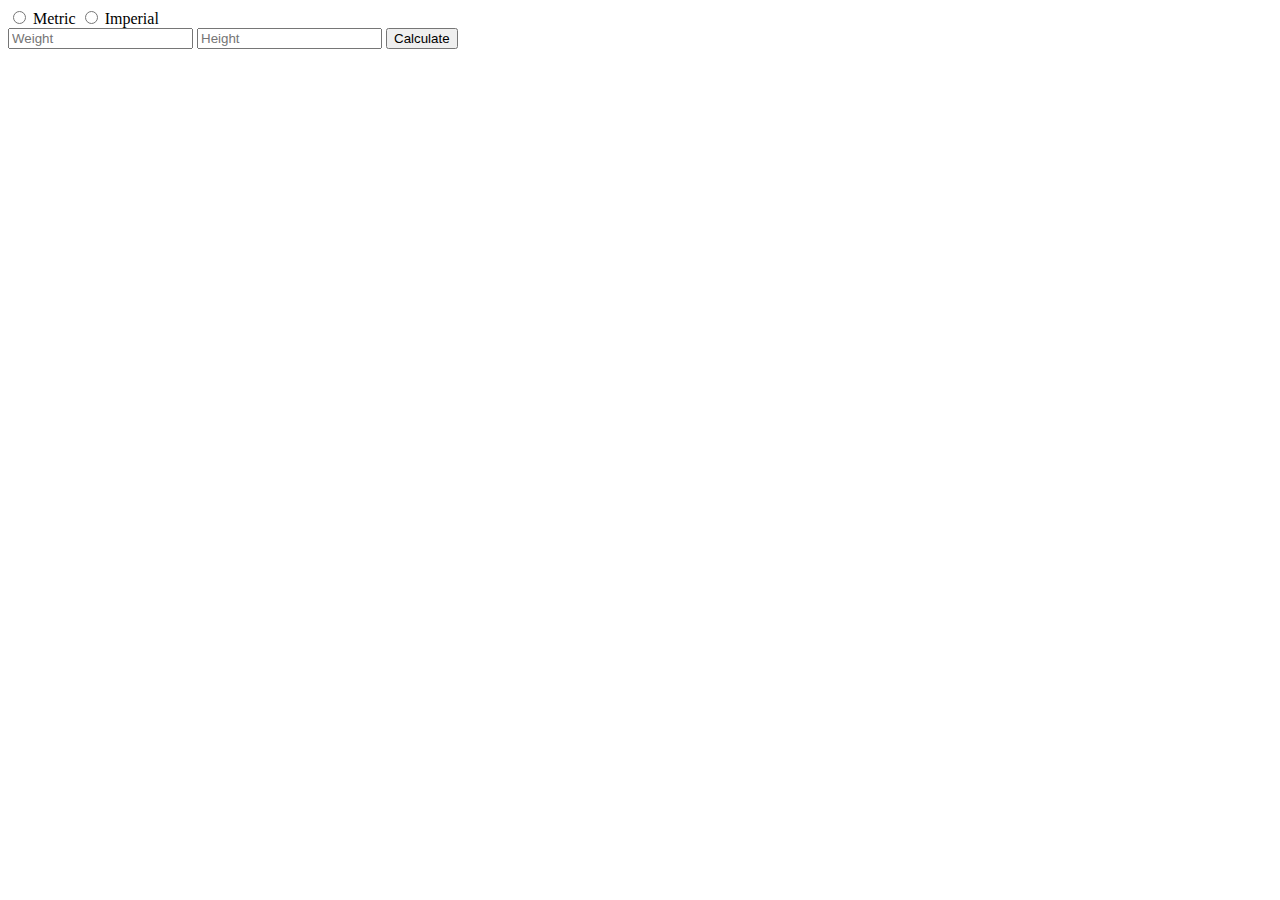
==== index.html @ 7e93a769 "added bootstrap framework" ====
<!DOCTYPE html>
<html>

<head>
  <meta charset="utf-8">
  <title></title>
  <script src="src/person.js"></script>
  <script src="src/bmi_calculator.js"></script>
  <script src='https://code.jquery.com/jquery-2.1.4.js'></script>
</head>

<body>
  <input type="radio" name="unit" value="Metric" id="Metric"> Metric
  <input type="radio" name="unit" value="Imperial" id="Imperial"> Imperial
  <form>
    <input type="text" id="weight" placeholder="Weight">
    <input type="text" id="height" placeholder="Height">
    <input type="button" id="calculate" value="Calculate">
  </form>
  <div>
    <span id="display_value"></span>
    <span id="display_message"></span>

  </div>
</body>

<script type="text/javascript">
  $(document).ready(function() {
    $('#calculate').click(function() {
      var w = parseFloat($('#weight').val());
      var h = parseFloat($('#height').val());
      var person_metric = new Person({
        weight: w,
        height: h
      });
      if ($("#Metric").prop("checked")) {
        person_metric.calculate_bmi('metric');
      } else {
        person_metric.calculate_bmi('imperial');
      }
      $('#display_value').html('Your BMI is ' + person_metric.bmiValue);
      $('#display_message').html('and you are ' + person_metric.bmiMessage);
    });
  });
</script>

</html>
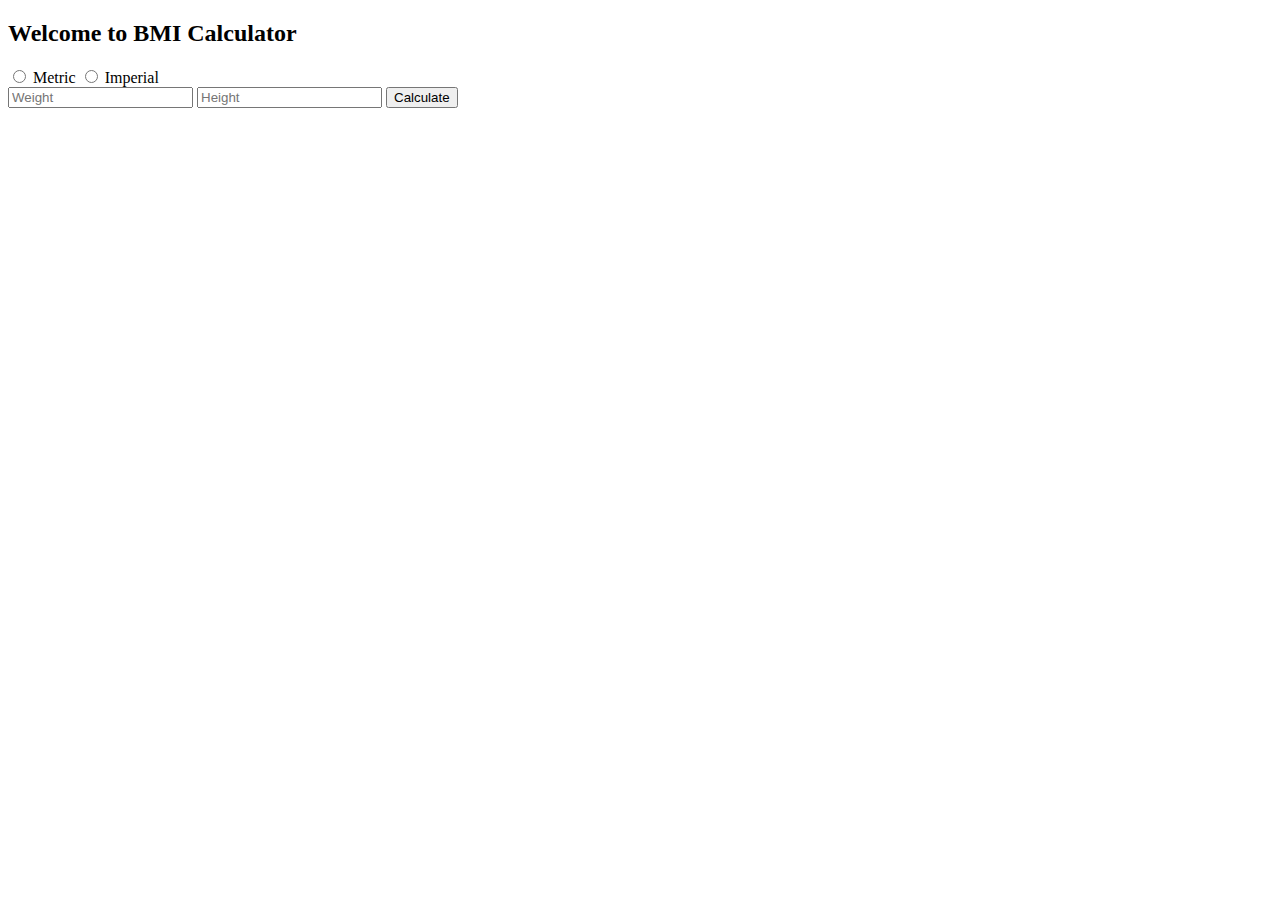
==== commit 4b7dbfeb: "added stylesheet" ====
--- a/index.html
+++ b/index.html
@@ -3,13 +3,15 @@
 
 <head>
   <meta charset="utf-8">
-  <title></title>
+  <title>BMI Calculator</title>
+  <link rel="stylesheet" href="css/style_sheet.css" />
   <script src="src/person.js"></script>
   <script src="src/bmi_calculator.js"></script>
   <script src='https://code.jquery.com/jquery-2.1.4.js'></script>
 </head>
 
 <body>
+  <h2> Welcome to BMI Calculator </h2>
   <input type="radio" name="unit" value="Metric" id="Metric"> Metric
   <input type="radio" name="unit" value="Imperial" id="Imperial"> Imperial
   <form>
--- a/css/style_sheet.css
+++ b/css/style_sheet.css
@@ -0,0 +1,17 @@
+body {
+    background-color: white;
+}
+h2 {
+    color: black;
+}
+p {
+    color:
+}
+
+body.container {
+  width: 100%;
+  padding-right: center;
+  padding-left: center;
+  margin-right: auto;
+  margin-left: auto;
+}
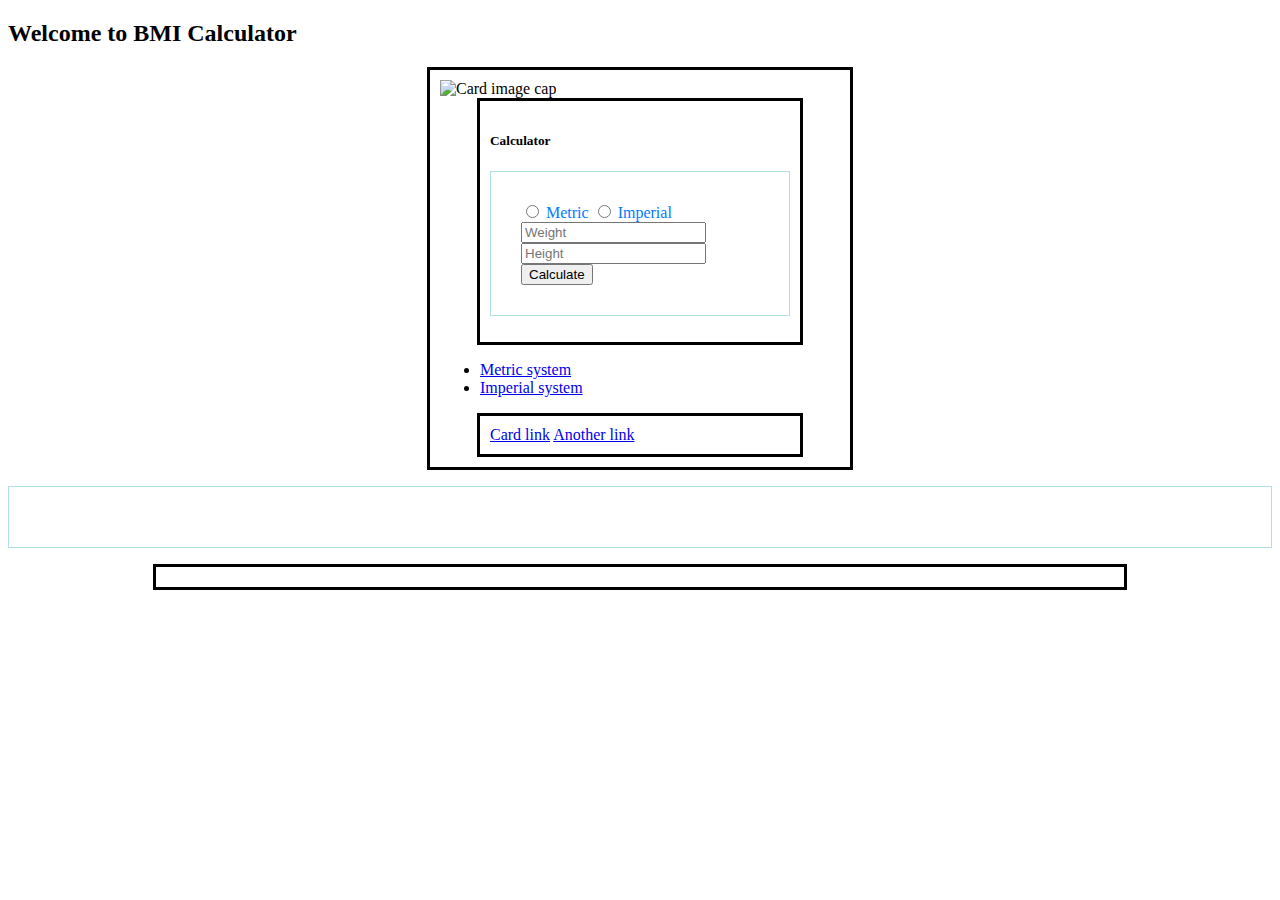
==== commit 4a678bca: "additional style sheet formatting" ====
--- a/index.html
+++ b/index.html
@@ -12,13 +12,39 @@
 
 <body>
   <h2> Welcome to BMI Calculator </h2>
-  <input type="radio" name="unit" value="Metric" id="Metric"> Metric
-  <input type="radio" name="unit" value="Imperial" id="Imperial"> Imperial
-  <form>
+    <div class="card" style="width: 25rem;">
+      <img class="card-img-top" src="" alt="Card image cap">
+      <div class="card-body">
+        <h5 class="card-title">Calculator</h5>
+        <p class="card-text">
+          <input type="radio" name="unit" value="Metric" id="Metric"> Metric
+          <input type="radio" name="unit" value="Imperial" id="Imperial"> Imperial <br>
+          <input type="text" id="weight" placeholder="Weight">
+          <input type="text" id="height" placeholder="Height"> <br>
+          <input type="button" id="calculate" value="Calculate">
+
+        </p>
+      </div>
+      <ul class="list-group list-group-flush">
+        <li class="list-group-item"> <a href="https://en.wikipedia.org/wiki/Metric"
+          target= "_blank">Metric system</a> </li>
+        <li class="list-group-item"> <a href="https://en.wikipedia.org/wiki/Imperial_units"
+          target= "_blank">Imperial system</a></li>
+      </ul>
+      <div class="card-body">
+        <a href="#" class="card-link">Card link</a>
+        <a href="#" class="card-link">Another link</a>
+  </div>
+</div>
+  <p>
+  </p>
+  <!--<input type="radio" name="unit" value="Metric" id="Metric"> Metric
+  <input type="radio" name="unit" value="Imperial" id="Imperial"> Imperial -->
+  <!--<form>
     <input type="text" id="weight" placeholder="Weight">
     <input type="text" id="height" placeholder="Height">
     <input type="button" id="calculate" value="Calculate">
-  </form>
+  </form> -->
   <div>
     <span id="display_value"></span>
     <span id="display_message"></span>
--- a/css/style_sheet.css
+++ b/css/style_sheet.css
@@ -1,17 +1,25 @@
-body {
-    background-color: white;
+div {
+   margin: auto;
+   width: 75%;
+   border: 3px solid black;
+   padding: 10px;
 }
+
 h2 {
     color: black;
 }
 p {
-    color:
+  border: 1px solid powderblue;
+  padding: 30px;
+  color: #007bff;
 }
 
-body.container {
-  width: 100%;
-  padding-right: center;
-  padding-left: center;
-  margin-right: auto;
-  margin-left: auto;
+.container {
+  width: 25%;
+   height: 50%;
+   margin: auto;
+   border: 2px solid;
+   margin-top: -0px;
+   padding: 25px;
+   border-radius: 25px;
 }
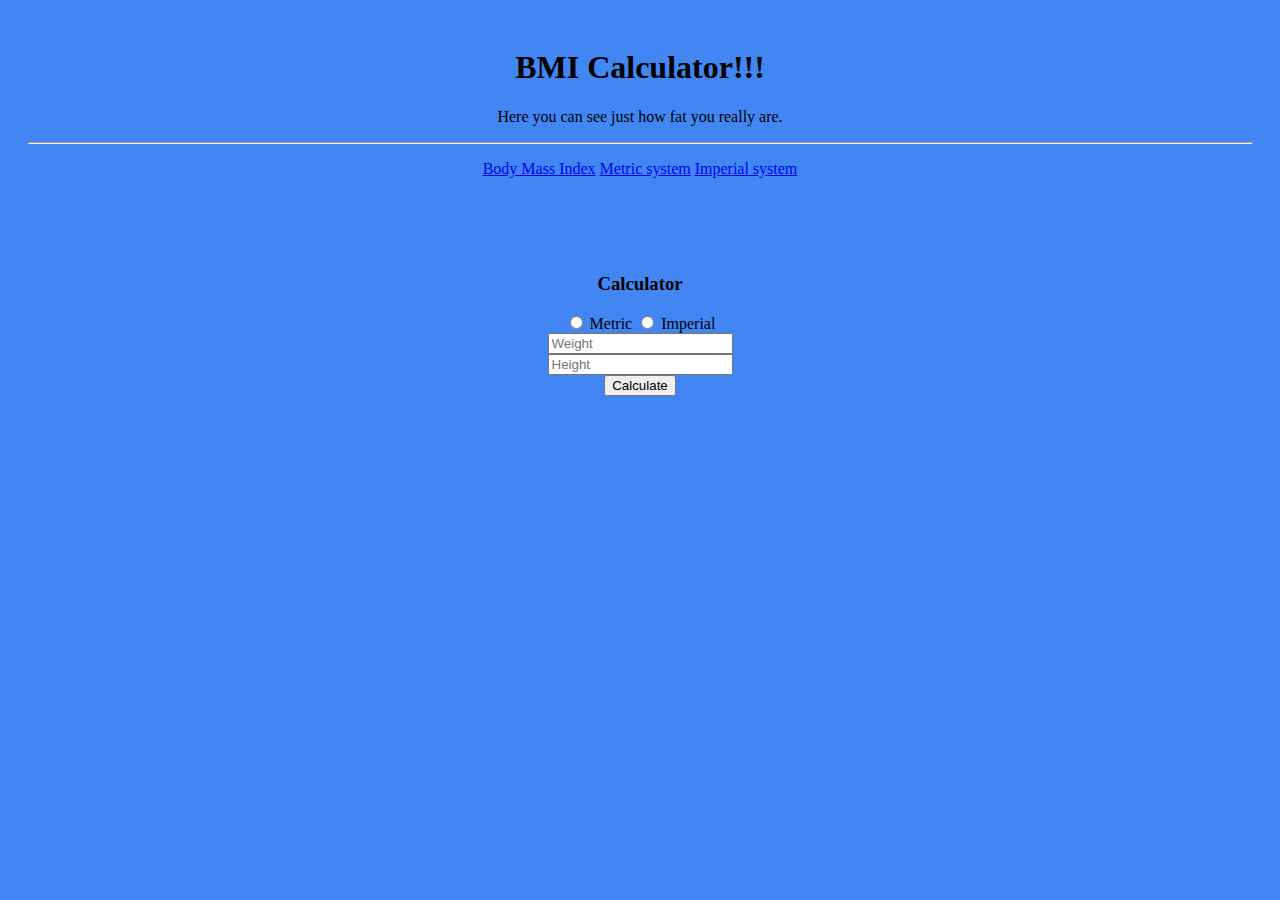
==== commit c5488b3a: "additional styling" ====
--- a/index.html
+++ b/index.html
@@ -11,45 +11,37 @@
 </head>
 
 <body>
-  <h2> Welcome to BMI Calculator </h2>
+  <div class="jumbotron">
+    <h1 class="display-4">BMI Calculator!!!</h1>
+      <p class="lead">Here you can see just how fat you really are.</p>
+      <hr class="my-4">
+        <p></p>
+
+        <p class="lead">
+          <a class="btn btn-primary btn-lg" href="https://en.wikipedia.org/wiki/Body_mass_index"
+            target="_blank">Body Mass Index</a>
+          <a href="https://en.wikipedia.org/wiki/Metric"
+              target= "_blank">Metric system</a>
+          <a href="https://en.wikipedia.org/wiki/Imperial_units"
+              target= "_blank">Imperial system</a>
+
+        </p>
+  </div>
     <div class="card" style="width: 25rem;">
-      <img class="card-img-top" src="" alt="Card image cap">
       <div class="card-body">
-        <h5 class="card-title">Calculator</h5>
+        <h3 class="card-title">Calculator</h3>
         <p class="card-text">
           <input type="radio" name="unit" value="Metric" id="Metric"> Metric
           <input type="radio" name="unit" value="Imperial" id="Imperial"> Imperial <br>
           <input type="text" id="weight" placeholder="Weight">
           <input type="text" id="height" placeholder="Height"> <br>
-          <input type="button" id="calculate" value="Calculate">
+          <button class="button" id="calculate" class="btn btn-primary btn-">Calculate</button>
+        </p>
 
-        </p>
+        <span id="display_value"></span>
+        <span id="display_message"></span>
       </div>
-      <ul class="list-group list-group-flush">
-        <li class="list-group-item"> <a href="https://en.wikipedia.org/wiki/Metric"
-          target= "_blank">Metric system</a> </li>
-        <li class="list-group-item"> <a href="https://en.wikipedia.org/wiki/Imperial_units"
-          target= "_blank">Imperial system</a></li>
-      </ul>
-      <div class="card-body">
-        <a href="#" class="card-link">Card link</a>
-        <a href="#" class="card-link">Another link</a>
-  </div>
-</div>
-  <p>
-  </p>
-  <!--<input type="radio" name="unit" value="Metric" id="Metric"> Metric
-  <input type="radio" name="unit" value="Imperial" id="Imperial"> Imperial -->
-  <!--<form>
-    <input type="text" id="weight" placeholder="Weight">
-    <input type="text" id="height" placeholder="Height">
-    <input type="button" id="calculate" value="Calculate">
-  </form> -->
-  <div>
-    <span id="display_value"></span>
-    <span id="display_message"></span>
-
-  </div>
+    </div>
 </body>
 
 <script type="text/javascript">
--- a/css/style_sheet.css
+++ b/css/style_sheet.css
@@ -1,25 +1,24 @@
+body {
+    background-color: #4286f4;
+}
+p {
+
+}
+
+ul{
+  list-style-type: none;
+  text-align: center;
+}
+
 div {
    margin: auto;
+   text-align: center;
+   align-self: center;
+   border
    width: 75%;
-   border: 3px solid black;
-   padding: 10px;
+   padding: 20px;
 }
 
 h2 {
     color: black;
 }
-p {
-  border: 1px solid powderblue;
-  padding: 30px;
-  color: #007bff;
-}
-
-.container {
-  width: 25%;
-   height: 50%;
-   margin: auto;
-   border: 2px solid;
-   margin-top: -0px;
-   padding: 25px;
-   border-radius: 25px;
-}
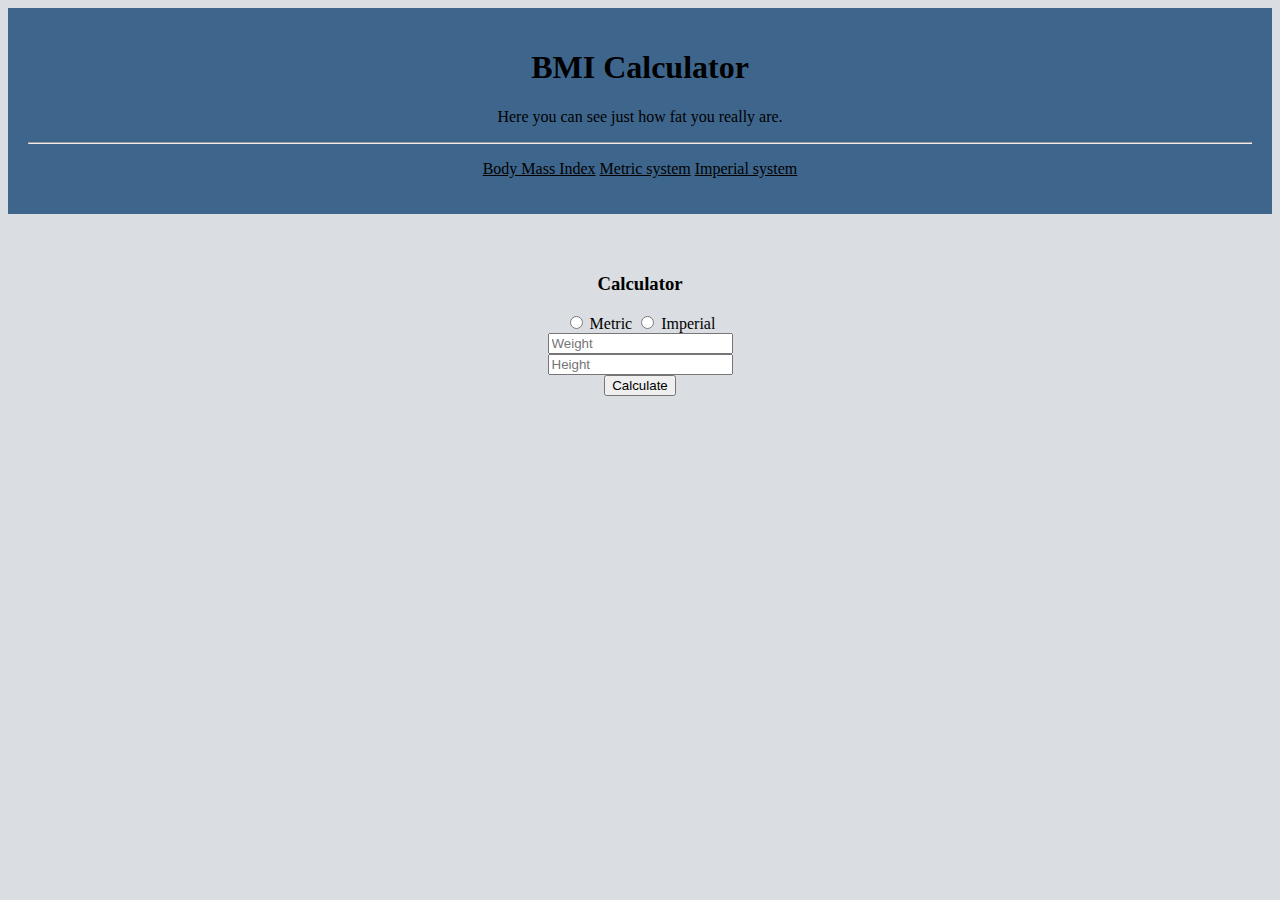
==== commit 03ddb224: "added color to jumotron" ====
--- a/index.html
+++ b/index.html
@@ -12,7 +12,7 @@
 
 <body>
   <div class="jumbotron">
-    <h1 class="display-4">BMI Calculator!!!</h1>
+    <h1 class="display-4">BMI Calculator</h1>
       <p class="lead">Here you can see just how fat you really are.</p>
       <hr class="my-4">
         <p></p>
@@ -24,8 +24,8 @@
               target= "_blank">Metric system</a>
           <a href="https://en.wikipedia.org/wiki/Imperial_units"
               target= "_blank">Imperial system</a>
+            </p>
 
-        </p>
   </div>
     <div class="card" style="width: 25rem;">
       <div class="card-body">
--- a/css/style_sheet.css
+++ b/css/style_sheet.css
@@ -1,13 +1,5 @@
 body {
-    background-color: #4286f4;
-}
-p {
-
-}
-
-ul{
-  list-style-type: none;
-  text-align: center;
+    background-color: #DADDE1;
 }
 
 div {
@@ -22,3 +14,12 @@
 h2 {
     color: black;
 }
+
+.jumbotron{
+    background-color: #3E668D;
+
+}
+
+a {
+    color: black;
+}
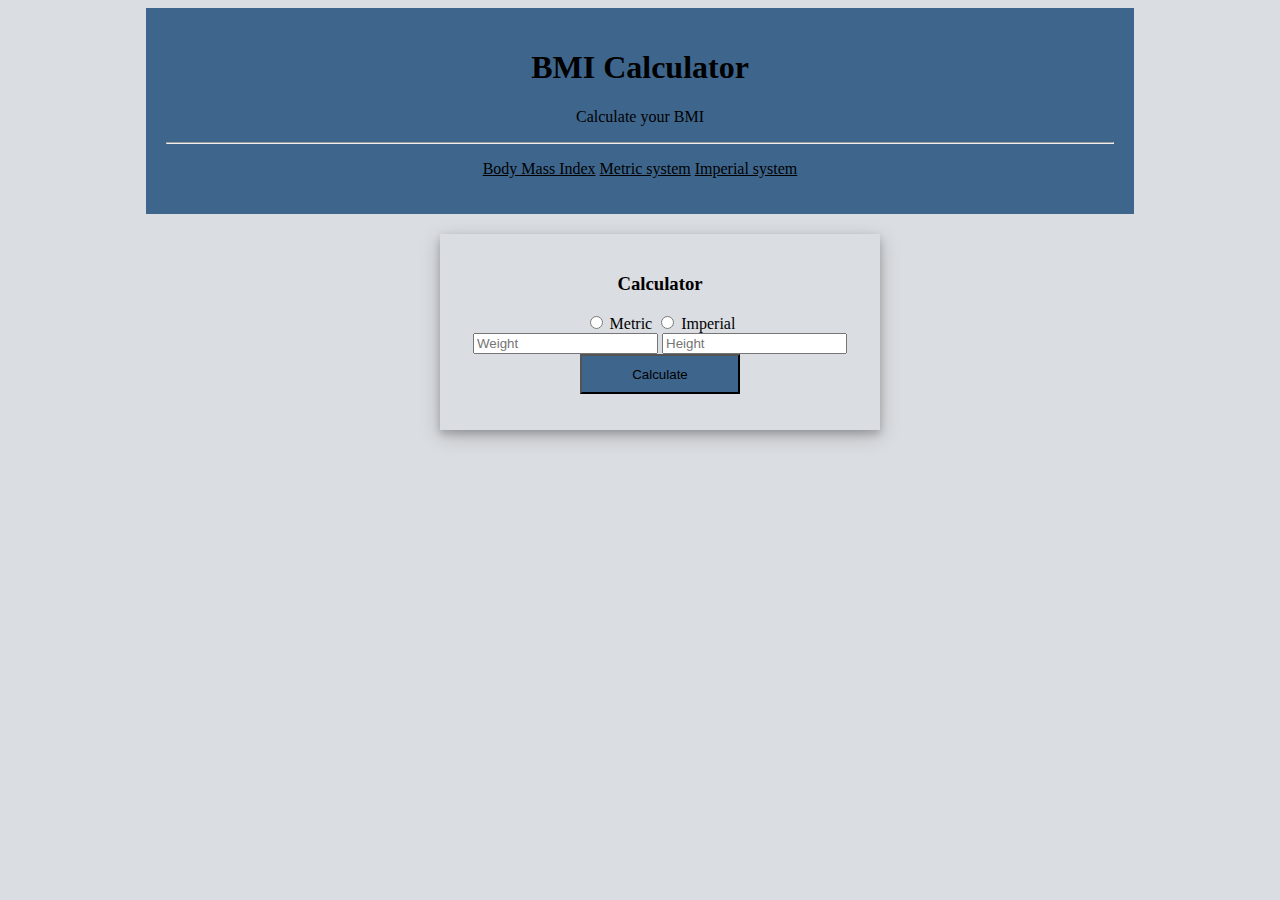
==== commit 2e69ba2b: "small text change" ====
--- a/index.html
+++ b/index.html
@@ -13,7 +13,7 @@
 <body>
   <div class="jumbotron">
     <h1 class="display-4">BMI Calculator</h1>
-      <p class="lead">Here you can see just how fat you really are.</p>
+      <p class="lead">Calculate your BMI</p>
       <hr class="my-4">
         <p></p>
 
--- a/css/style_sheet.css
+++ b/css/style_sheet.css
@@ -6,7 +6,6 @@
    margin: auto;
    text-align: center;
    align-self: center;
-   border
    width: 75%;
    padding: 20px;
 }
@@ -17,9 +16,21 @@
 
 .jumbotron{
     background-color: #3E668D;
-
 }
 
 a {
-    color: black;
+    color: black
 }
+
+div.card-body {
+    width: 100%;
+    box-shadow: 0 4px 8px 0 rgba(0, 0, 0, 0.2), 0 6px 20px 0 rgba(0, 0, 0, 0.19);
+    text-align: center;
+}
+
+button#calculate.button {
+  background-color: #3E668D;
+  width: 12em;
+  height: 3em;
+
+}
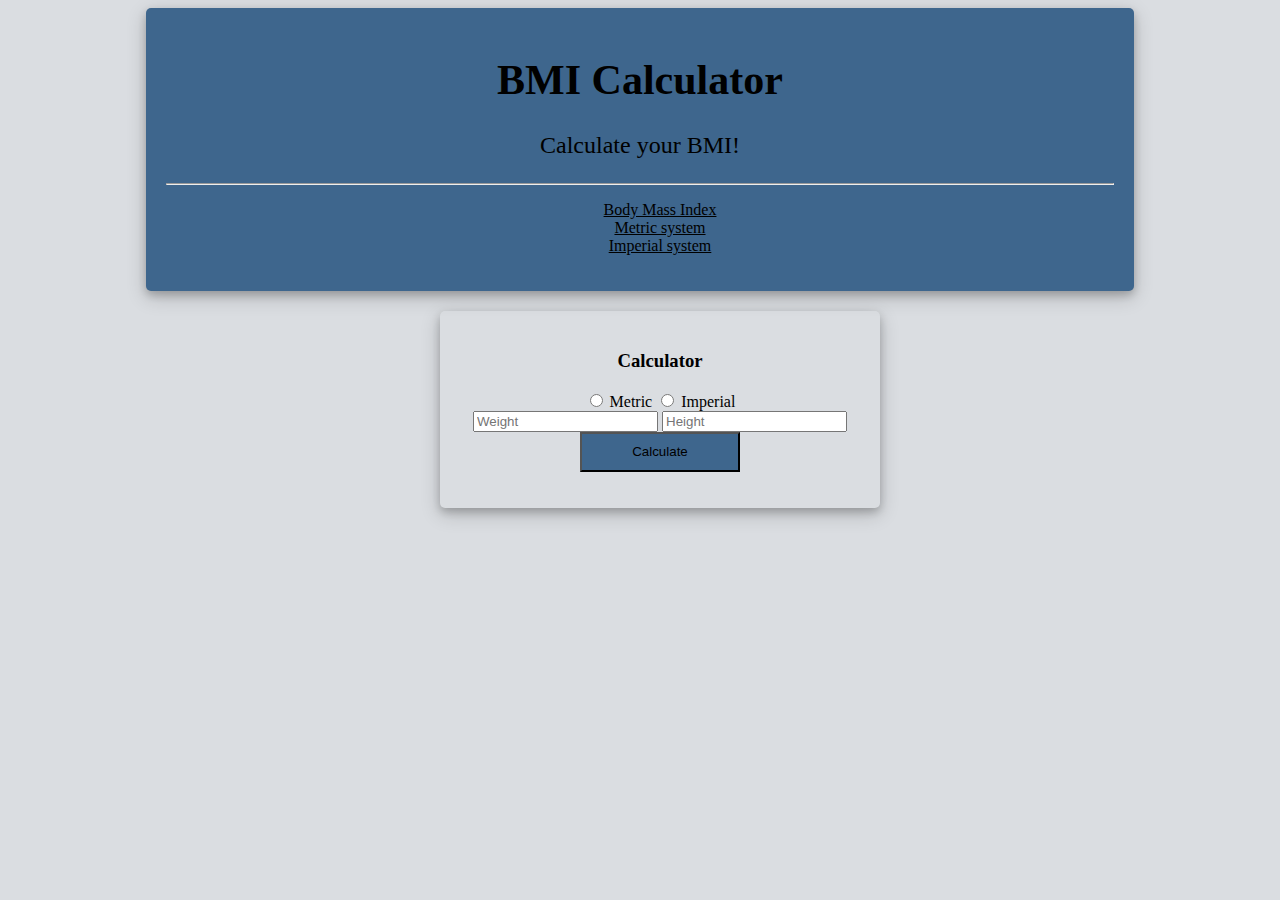
==== commit 272f1018: "small additional styling changes" ====
--- a/index.html
+++ b/index.html
@@ -13,18 +13,16 @@
 <body>
   <div class="jumbotron">
     <h1 class="display-4">BMI Calculator</h1>
-      <p class="lead">Calculate your BMI</p>
+      <p class="lead">Calculate your BMI!</p>
       <hr class="my-4">
-        <p></p>
-
-        <p class="lead">
-          <a class="btn btn-primary btn-lg" href="https://en.wikipedia.org/wiki/Body_mass_index"
-            target="_blank">Body Mass Index</a>
-          <a href="https://en.wikipedia.org/wiki/Metric"
-              target= "_blank">Metric system</a>
-          <a href="https://en.wikipedia.org/wiki/Imperial_units"
-              target= "_blank">Imperial system</a>
-            </p>
+        <ul class="lead">
+          <li class="list"> <a href="https://en.wikipedia.org/wiki/Body_mass_index"
+            target="_blank">Body Mass Index</a></li>
+          <li class="list"> <a href="https://en.wikipedia.org/wiki/Metric"
+              target= "_blank">Metric system</a></li>
+          <li class="list"><a href="https://en.wikipedia.org/wiki/Imperial_units"
+              target= "_blank">Imperial system</a></li>
+            </ul>
 
   </div>
     <div class="card" style="width: 25rem;">
@@ -40,6 +38,7 @@
 
         <span id="display_value"></span>
         <span id="display_message"></span>
+
       </div>
     </div>
 </body>
--- a/css/style_sheet.css
+++ b/css/style_sheet.css
@@ -14,18 +14,32 @@
     color: black;
 }
 
+h1.display-4 {
+  text-align: center;
+  font-size: 42px;
+}
+
 .jumbotron{
     background-color: #3E668D;
+    border-radius: 5px;
+    box-shadow: 0 4px 8px 0 rgba(0, 0, 0, 0.2), 0 6px 20px 0 rgba(0, 0, 0, 0.19);
 }
 
 a {
     color: black
+
+}
+
+li.list {
+  list-style-type: none;
+
 }
 
 div.card-body {
     width: 100%;
     box-shadow: 0 4px 8px 0 rgba(0, 0, 0, 0.2), 0 6px 20px 0 rgba(0, 0, 0, 0.19);
     text-align: center;
+    border-radius: 5px;
 }
 
 button#calculate.button {
@@ -34,3 +48,8 @@
   height: 3em;
 
 }
+
+p.lead {
+  font-size: 24px;
+  text-align: center;
+}
